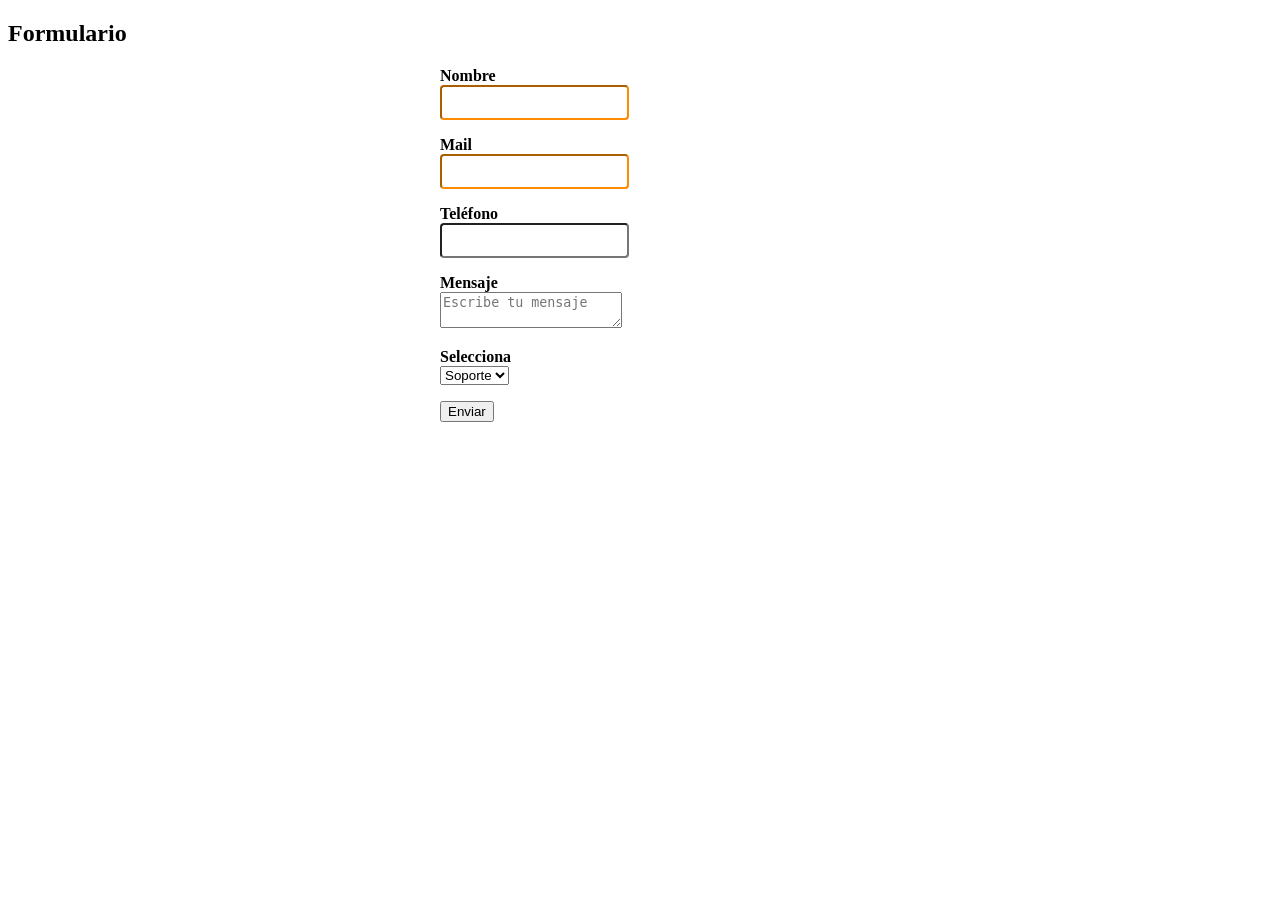
==== 01-frontend/ejercicio-01-formulario-contacto/index.html @ cda76aa8 "Renombrar 01-html a 01-Frontend y subir style.css en ejercicio-01" ====
<!DOCTYPE html>
<html lang="en">
<head>
    <meta charset="UTF-8">
    <meta name="viewport" content="width=device-width, initial-scale=1.0">
    <title>Formulario</title>
    <link rel="stylesheet" href="style.css">
</head>
<body>
    <main>
        <section>
            <h1>Formulario</h1>
                <form id="formulario" name="formulario" method="post" action="/contacto">
                    <div class="campo">
                        <label for="nombre">Nombre</label>
                        <input type="text" name="nombre" id="nombre" required>
                    </div>
                    <div class="campo">
                        <label for="mail">Mail</label>
                        <input type="email" name="mail" id="mail" required>
                    </div>
                    <div class="campo">
                        <label for="telefono">Teléfono </label>
                        <input type="tel" name="telefono" id="telefono">
                    </div>
                    <div class="campo">
                        <label for="mensaje">Mensaje</label>
                        <textarea name="mensaje" id="mensaje" placeholder="Escribe tu mensaje"></textarea>
                    </div>
                    <div class="campo">
                        <label for="asunto">Selecciona</label>
                        <select name="asunto" id="asunto" >
                            <option>Soporte</option>
                            <option>Ventas</option>
                            <option>Otros</option>
                        </select>
                    </div>
                    <button type="submit">Enviar</button>
                </form>
        </section>
    </main>    
</body>
</html>
---- 01-frontend/ejercicio-01-formulario-contacto/style.css ----
/*Requisitos — usa cada uno de estos selectores al menos una vez:
Selector de etiqueta — todos los input deben tener padding: 8px y border-radius: 4px.
Selector de clase — añade class="campo" a cada bloque label+input, y haz que tengan margin-bottom: 16px y display: block.
Selector de ID — el formulario debe tener max-width: 400px y estar centrado en la página (margin: 0 auto).
Selector de atributo — todos los inputs que sean required deben tener un borde de color distinto (por ejemplo, un borde azul) para que el usuario vea a simple vista qué campos son obligatorios.
Selector anidado/descendiente — los label que estén dentro de .campo deben tener font-weight: bold y display: block (para que queden encima del input, no al lado).
Pseudoclase — el botón debe cambiar de color al pasar el ratón por encima (button:hover).
*/

input {
    padding: 8px;
    border-radius: 4px;
}

.campo {
    margin-bottom: 16px;
    display: block;
}

#formulario {
    max-width: 400px;
    margin: 0 auto;
}

input[required] {
    border-color: darkorange;
}

.campo label {
    font-weight: bold;
    display: block;
}

button:hover {
    background-color: darkorange;
}
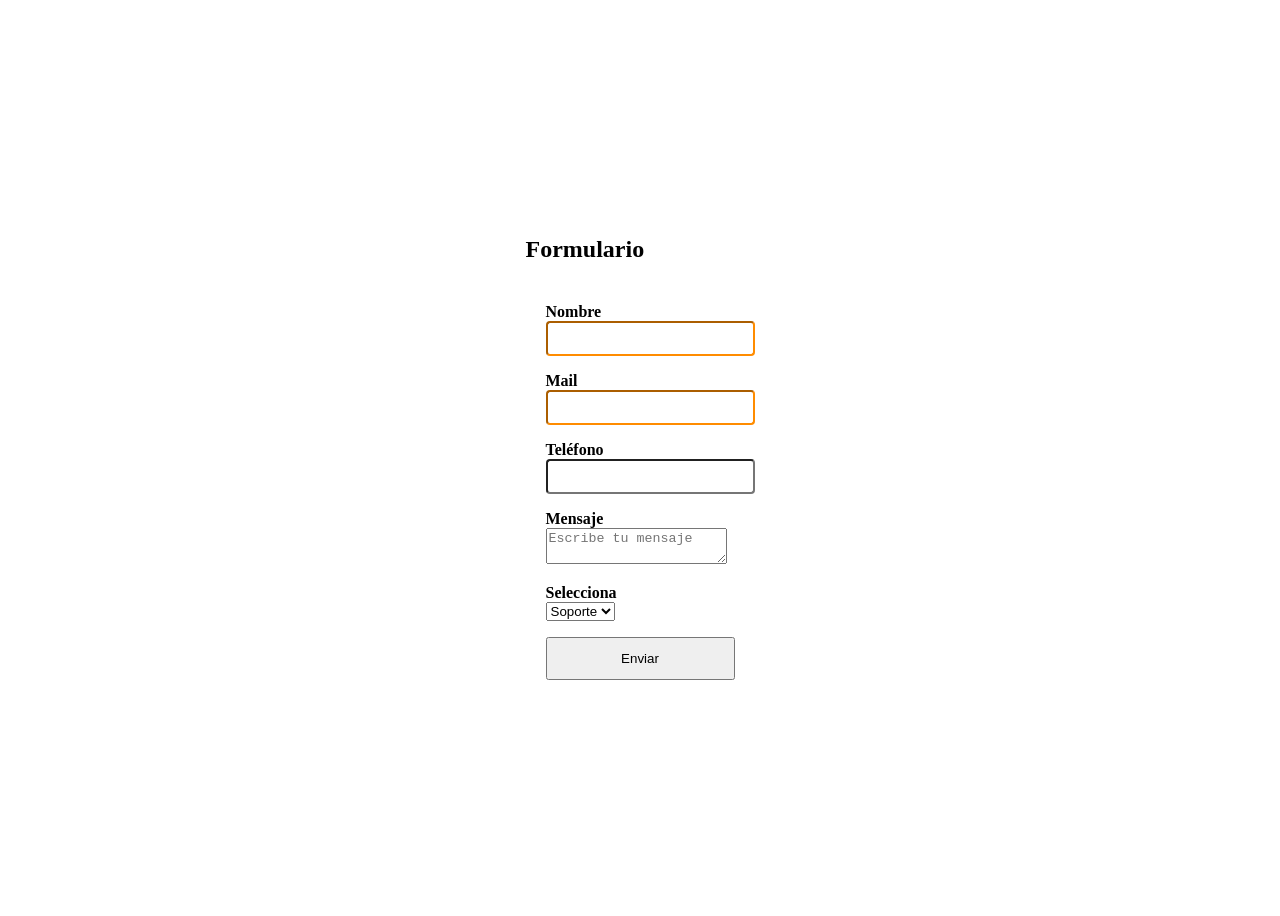
==== commit 4168ee5b: "Ejercicio 3: mejorar layout del formulario con el uso de  Flexbox y responsive con @media" ====
--- a/01-frontend/ejercicio-01-formulario-contacto/index.html
+++ b/01-frontend/ejercicio-01-formulario-contacto/index.html
@@ -1,3 +1,13 @@
+<!--Ejercicio 1 — Formulario de contacto semántico
+Una empresa te pide maquetar un formulario de contacto para su web. Requisitos:
+
+Campos: nombre, email, teléfono (opcional), mensaje, y un select de "Asunto" (Soporte / Ventas / Otro)
+Cada input con su <label> correctamente asociado (accesibilidad)
+Usa etiquetas semánticas para agrupar contenido (nada de <div> para todo)
+Nombre y email obligatorios (validación HTML5 nativa, sin JS)
+El formulario envía por POST a /contacto
+
+Escribe el HTML completo, con <!DOCTYPE html> y estructura de página entera (no solo el <form> suelto).-->
 <!DOCTYPE html>
 <html lang="en">
 <head>
--- a/01-frontend/ejercicio-01-formulario-contacto/style.css
+++ b/01-frontend/ejercicio-01-formulario-contacto/style.css
@@ -1,26 +1,62 @@
-/*Requisitos — usa cada uno de estos selectores al menos una vez:
+/*
+
+EJERCICIO 2: Requisitos — usa cada uno de estos selectores al menos una vez:
 Selector de etiqueta — todos los input deben tener padding: 8px y border-radius: 4px.
 Selector de clase — añade class="campo" a cada bloque label+input, y haz que tengan margin-bottom: 16px y display: block.
 Selector de ID — el formulario debe tener max-width: 400px y estar centrado en la página (margin: 0 auto).
 Selector de atributo — todos los inputs que sean required deben tener un borde de color distinto (por ejemplo, un borde azul) para que el usuario vea a simple vista qué campos son obligatorios.
 Selector anidado/descendiente — los label que estén dentro de .campo deben tener font-weight: bold y display: block (para que queden encima del input, no al lado).
 Pseudoclase — el botón debe cambiar de color al pasar el ratón por encima (button:hover).
+
+EJERCICIO 3: Tienes el formulario de contacto hecho (HTML + CSS con selectores). Ahora vas a usar Flexbox para mejorar su presentación visual, haciéndolo más profesional y responsive.
+Requisitos:
+El formulario debe estar centrado en la página — usa display: flex en el <body> o en un contenedor, con justify-content: center y align-items: center para que quede en el medio (tanto horizontal como verticalmente).
+Los campos del formulario deben estar organizados en una columna — cada .campo ocupa el ancho completo, uno debajo del otro (ya lo tienes casi así con display: block, pero ahora lo harás explícitamente con Flexbox en el <form>).
+El formulario debe tener un ancho máximo y espaciado interno — max-width: 500px y padding: 20px para que no se vea pegado a los bordes. Usa gap (propiedad de Flexbox) para separar los campos automáticamente en vez de margin-bottom individual.
+El botón de envío debe ocupar el ancho completo del formulario — usa width: 100% en el botón, y dale más padding para que sea más clickeable (por ejemplo padding: 12px).
+Responsive en móvil — en pantallas pequeñas (@media (max-width: 600px)), el formulario debe ajustarse. Por ejemplo, el max-width podría ser 90% del ancho de la pantalla para dejar un margen.
+
+Lo que NO debes cambiar:
+La estructura HTML (los divs, labels e inputs siguen igual)
+La validación del formulario (los required siguen ahí)
+El HTML semántico (<main>, <section>, etc.)
+
+SE ACTUALIZA EL CSS DEL EJERCICIO 2 Y SERÁ AHORA DEL EJERCICIO 3
 */
+
+/*@media + condicion y como un css normal. Esto es para el responsive*/
+@media (max-width: 600px) {
+    form {
+        max-width: 90%;
+        padding: 16px;
+    }
+}
+
+body {
+    display: flex;
+    justify-content: center;
+    align-items: center;
+    min-height: 100vh;
+}
 
 input {
     padding: 8px;
     border-radius: 4px;
+    width: 100%;
+}
+
+form {
+    display: flex;
+    flex-direction: column;
+    gap: 16px;
+    max-width: 500px;
+    padding: 20px;
 }
 
 .campo {
-    margin-bottom: 16px;
     display: block;
 }
 
-#formulario {
-    max-width: 400px;
-    margin: 0 auto;
-}
 
 input[required] {
     border-color: darkorange;
@@ -31,6 +67,11 @@
     display: block;
 }
 
+button {
+    width: 100%;
+    padding: 12px;
+}
+
 button:hover {
     background-color: darkorange;
 }
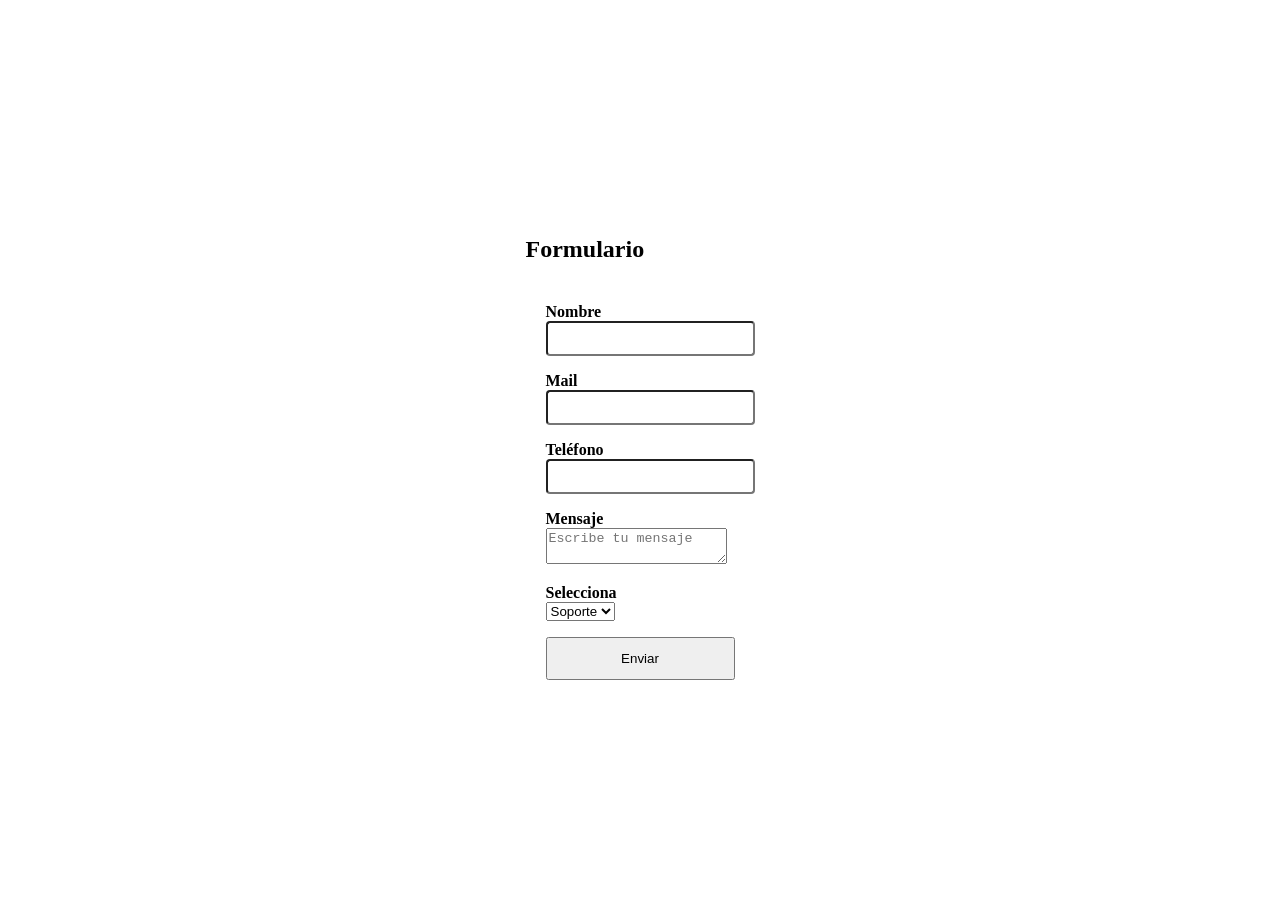
==== commit 231750ef: "Ejercicio 4: validacion en JS de los campos, usando una funcion de validar en los campos obligatorio" ====
--- a/01-frontend/ejercicio-01-formulario-contacto/index.html
+++ b/01-frontend/ejercicio-01-formulario-contacto/index.html
@@ -15,6 +15,7 @@
     <meta name="viewport" content="width=device-width, initial-scale=1.0">
     <title>Formulario</title>
     <link rel="stylesheet" href="style.css">
+    <script src="script.js" defer></script> <!-- CON DEFER ESPERAMOS A QUE CARGE LA PÁGINA HTML PARA LEER EL JS-->
 </head>
 <body>
     <main>
@@ -23,11 +24,12 @@
                 <form id="formulario" name="formulario" method="post" action="/contacto">
                     <div class="campo">
                         <label for="nombre">Nombre</label>
-                        <input type="text" name="nombre" id="nombre" required>
+                        <input type="text" name="nombre" id="nombre"> <!--required lo quito para que salte el validador JS-->
                     </div>
                     <div class="campo">
                         <label for="mail">Mail</label>
-                        <input type="email" name="mail" id="mail" required>
+                        <input type="email" name="mail" id="mail"> <!--required lo quito para que salte el validador JS-->
+                    </div>
                     </div>
                     <div class="campo">
                         <label for="telefono">Teléfono </label>
